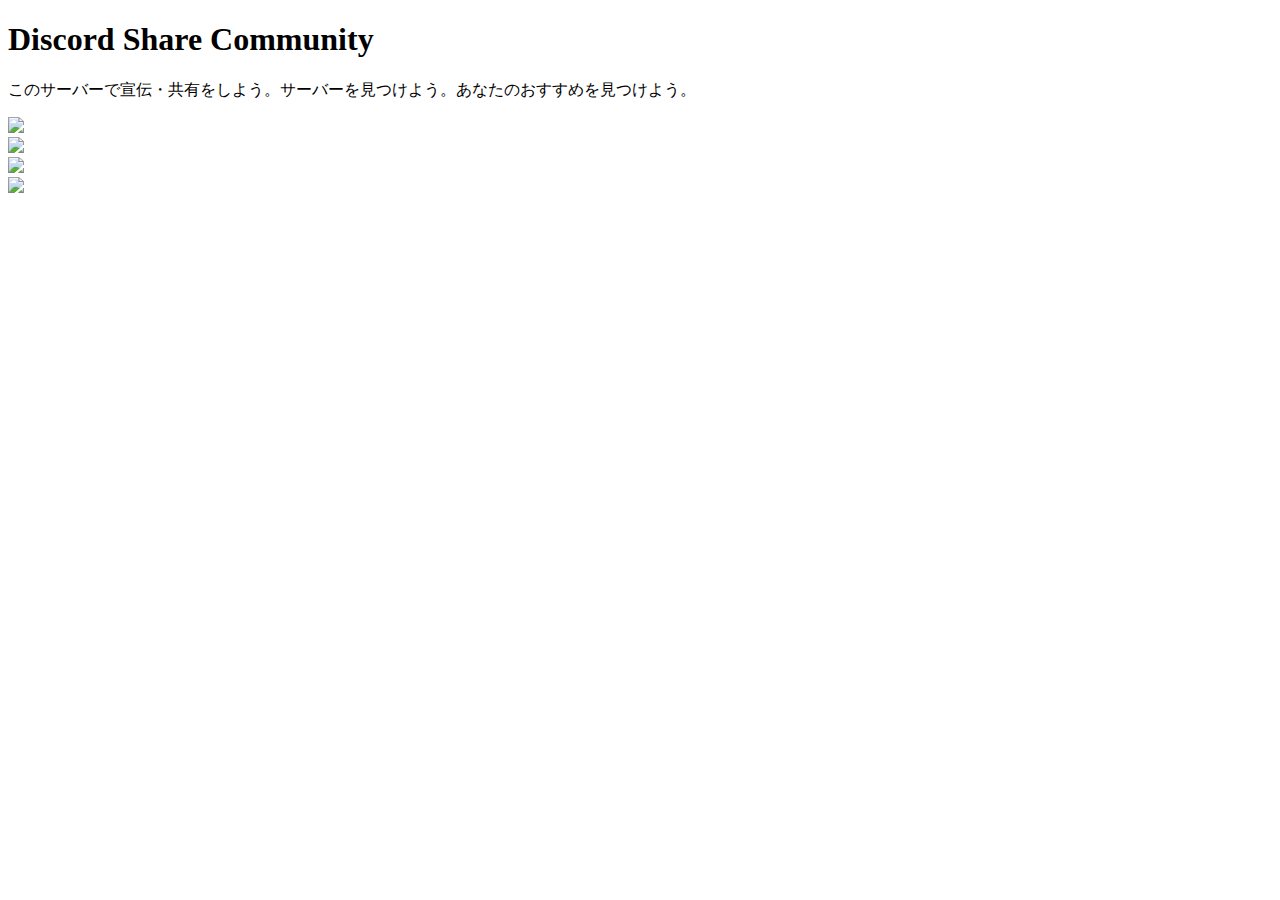
==== public/index.html @ 45985add "Update index.html" ====
<!DOCTYPE html>
<html lang="ja" prefix="og: https://website-dsc.herokuapp.com/index.html">
<head>
<meta charset="UTF-8">
<meta http-equiv="X-UA-Compatible" content="IE=edge">
<meta name="viewport" content="width=device-width, initial-scale=1">
<meta property="og:title" content="Discord Share Community">
<meta property="og:type" content="website">
<meta property="og:description" content="Discord Share Communityのトップページです。">
<meta property="og:url" content="https://website-dsc.herokuapp.com/index.html">
<meta property="og:site_name" content="Discord Server">
<meta property="og:image" content="https://cdn.discordapp.com/icons/706748716077547600/6549d16556ee5674fd44a65ea76812c8.png?size=1024">
<meta name="theme-color" content="#bb6fff">
<link rel="stylesheet" href="/style.css">
<script>
$(function(){
　$(window).scroll(function (){
    $('.effect-fade').each(function(){
        var elemPos = $(this).offset().top;
        var scroll = $(window).scrollTop();
        var windowHeight = $(window).height();
        if (scroll > elemPos - windowHeight){
            $(this).addClass('effect-scroll');
        }
    });
　});
});

window.onload = function() {
  scroll_effect();

  $(window).scroll(function(){
   scroll_effect();
  });

  function scroll_effect(){
   $('.effect-fade').each(function(){
    var elemPos = $(this).offset().top;
    var scroll = $(window).scrollTop();
    var windowHeight = $(window).height();
    if (scroll > elemPos - windowHeight){
     $(this).addClass('effect-scroll');
    }
   });
  }
};
</script>
<link rel="shortcut icon" href="https://cdn.discordapp.com/icons/706748716077547600/6549d16556ee5674fd44a65ea76812c8.png?size=1024">
<title>Perfume!</title>
</head>
<body>
<div class="effect-fade">
 <h1>Discord Share Community</h1>
 <p>このサーバーで宣伝・共有をしよう。サーバーを見つけよう。あなたのおすすめを見つけよう。</p>
</div>
<div class="cp_cssslider">
	<div class="cp_slidewrapper">
		<div class="cp_slide_item"><img src="https://cdn.discordapp.com/attachments/709020499363233815/754541382986891284/img1.png"></div>
                <div class="cp_slide_item"><img src="https://cdn.discordapp.com/attachments/709020499363233815/754541383225835530/img2.png"></div>
		<div class="cp_slide_item"><img src="https://cdn.discordapp.com/attachments/709020499363233815/754541383582351410/img3.png"></div>
                <div class="cp_slide_item"><img src="https://cdn.discordapp.com/attachments/709020499363233815/754541384144519218/img4.png"></div>

	</div>
</div>
</body>
</html>
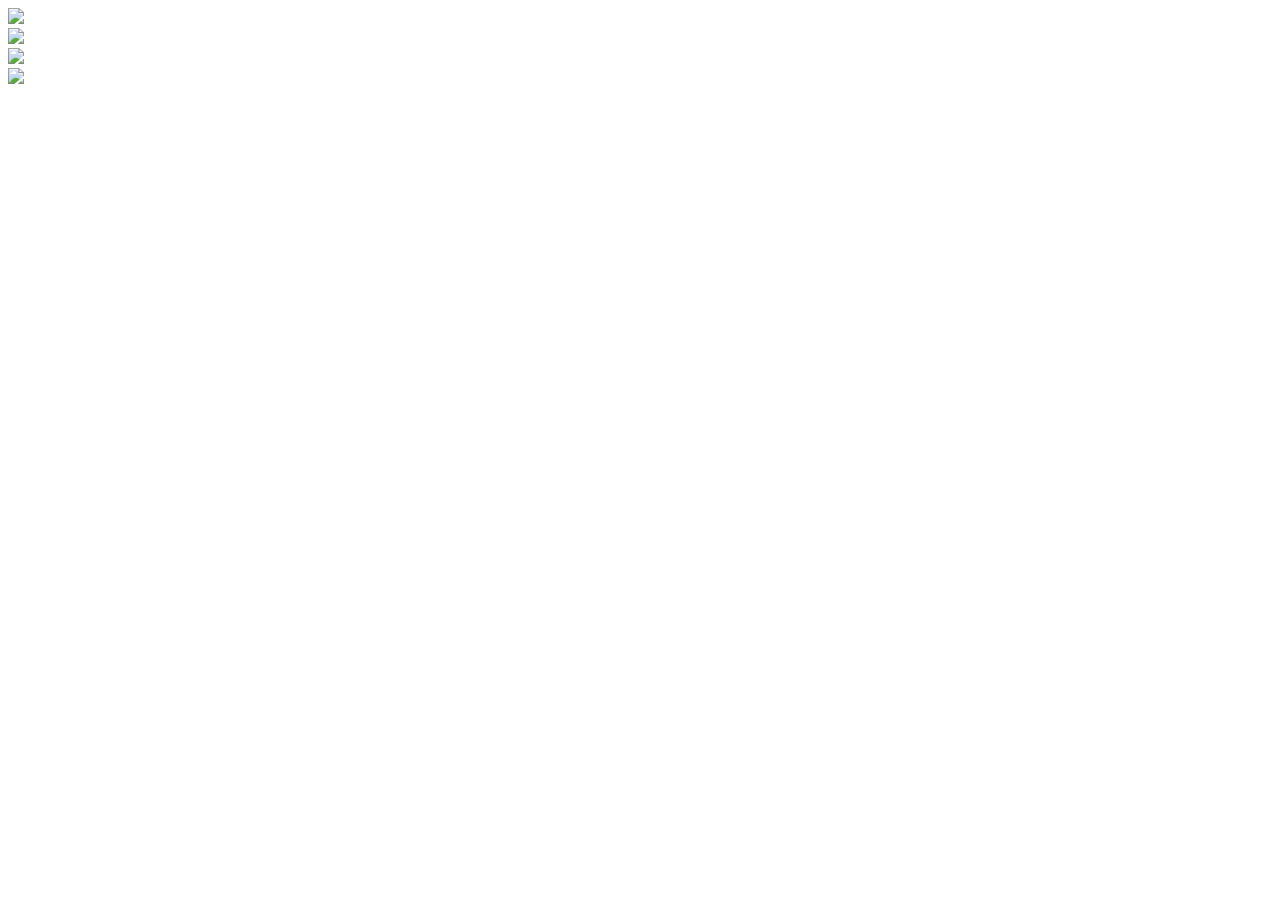
==== commit 378c667d: "Update index.html" ====
--- a/public/index.html
+++ b/public/index.html
@@ -12,47 +12,10 @@
 <meta property="og:image" content="https://cdn.discordapp.com/icons/706748716077547600/6549d16556ee5674fd44a65ea76812c8.png?size=1024">
 <meta name="theme-color" content="#bb6fff">
 <link rel="stylesheet" href="/style.css">
-<script>
-$(function(){
-　$(window).scroll(function (){
-    $('.effect-fade').each(function(){
-        var elemPos = $(this).offset().top;
-        var scroll = $(window).scrollTop();
-        var windowHeight = $(window).height();
-        if (scroll > elemPos - windowHeight){
-            $(this).addClass('effect-scroll');
-        }
-    });
-　});
-});
-
-window.onload = function() {
-  scroll_effect();
-
-  $(window).scroll(function(){
-   scroll_effect();
-  });
-
-  function scroll_effect(){
-   $('.effect-fade').each(function(){
-    var elemPos = $(this).offset().top;
-    var scroll = $(window).scrollTop();
-    var windowHeight = $(window).height();
-    if (scroll > elemPos - windowHeight){
-     $(this).addClass('effect-scroll');
-    }
-   });
-  }
-};
-</script>
 <link rel="shortcut icon" href="https://cdn.discordapp.com/icons/706748716077547600/6549d16556ee5674fd44a65ea76812c8.png?size=1024">
 <title>Perfume!</title>
 </head>
 <body>
-<div class="effect-fade">
- <h1>Discord Share Community</h1>
- <p>このサーバーで宣伝・共有をしよう。サーバーを見つけよう。あなたのおすすめを見つけよう。</p>
-</div>
 <div class="cp_cssslider">
 	<div class="cp_slidewrapper">
 		<div class="cp_slide_item"><img src="https://cdn.discordapp.com/attachments/709020499363233815/754541382986891284/img1.png"></div>
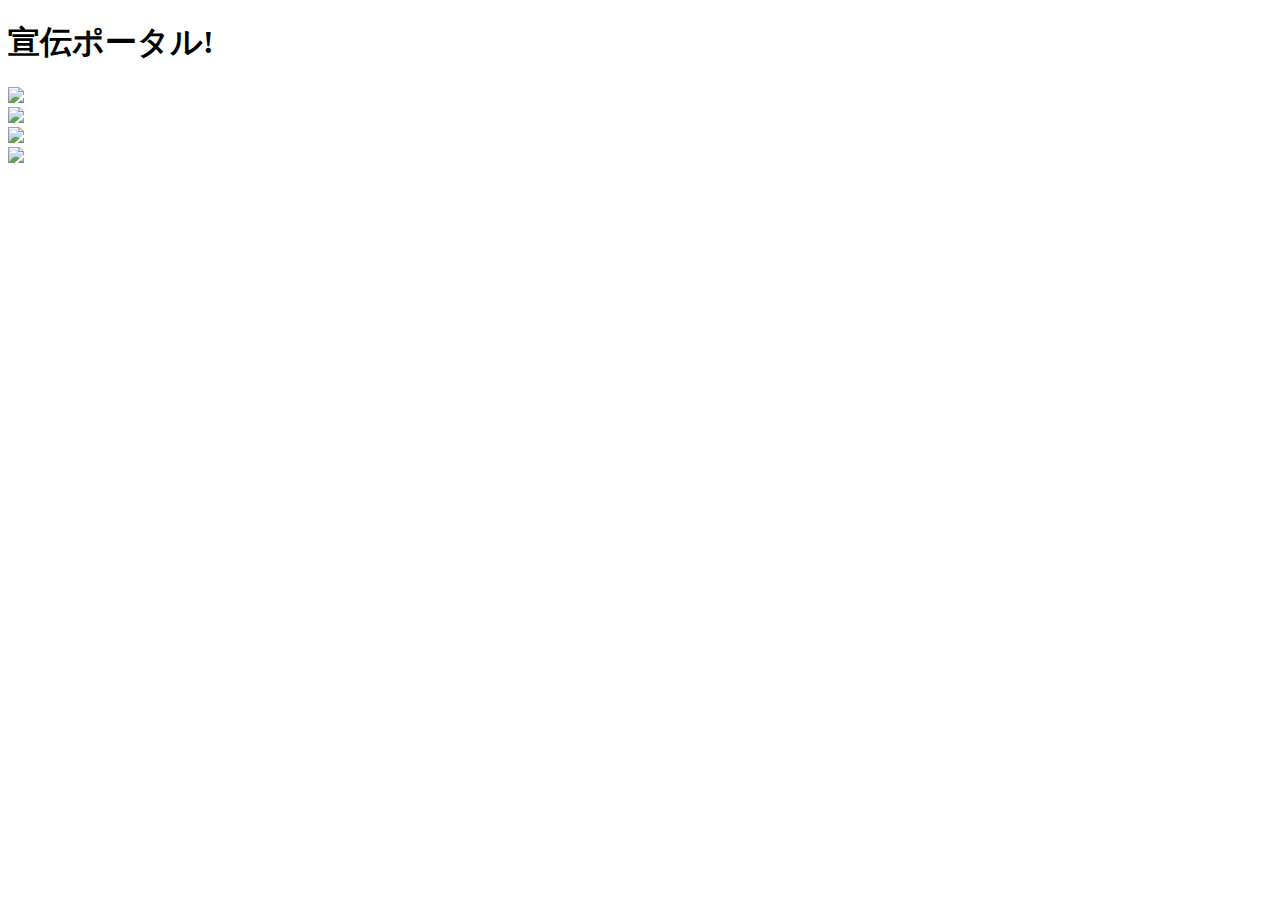
==== commit d46b38ef: "Update index.html" ====
--- a/public/index.html
+++ b/public/index.html
@@ -16,6 +16,9 @@
 <title>Perfume!</title>
 </head>
 <body>
+<div>
+ <h1 id="animation">宣伝ポータル!</h1>
+</div>
 <div class="cp_cssslider">
 	<div class="cp_slidewrapper">
 		<div class="cp_slide_item"><img src="https://cdn.discordapp.com/attachments/709020499363233815/754541382986891284/img1.png"></div>
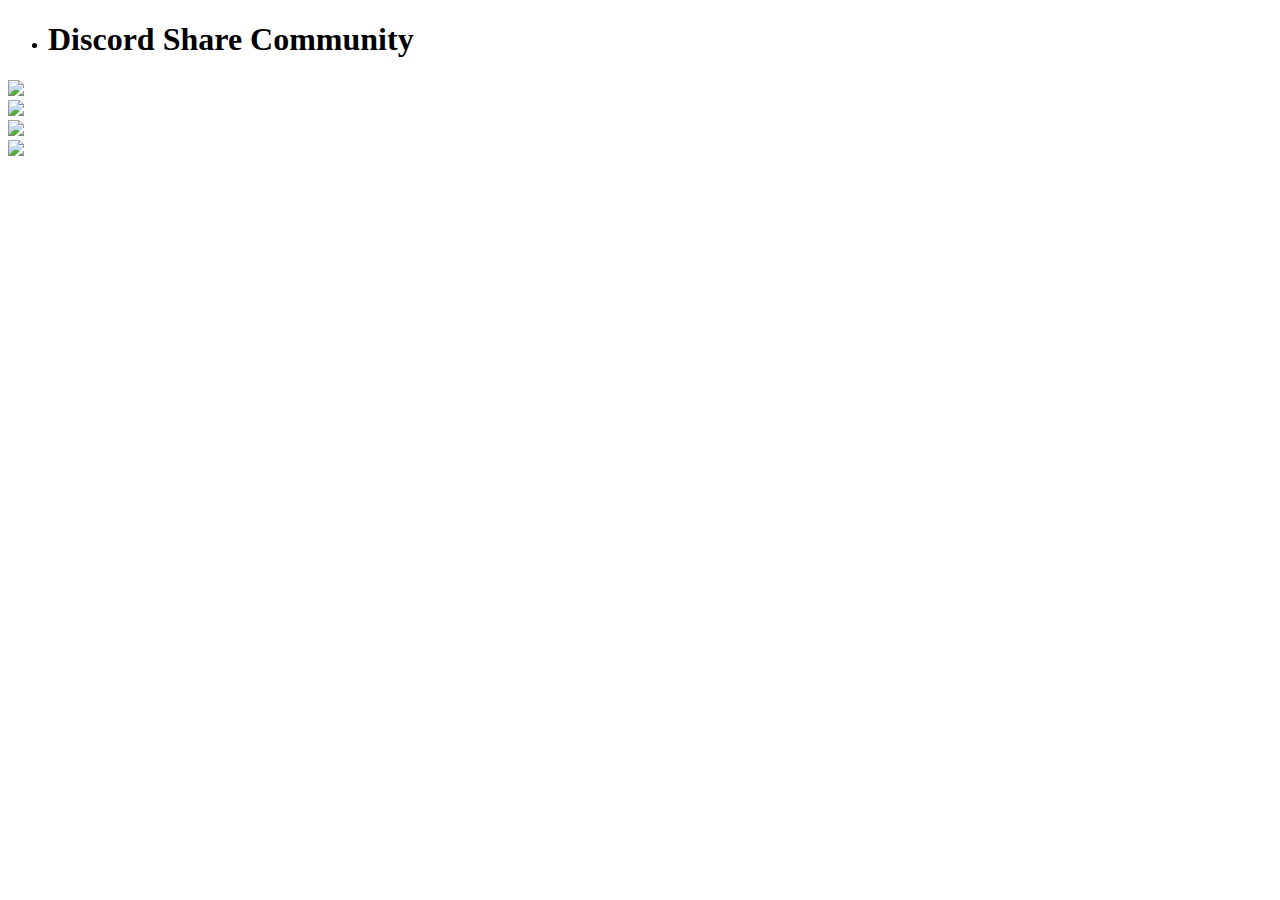
==== commit ec0423de: "Update index.html" ====
--- a/public/index.html
+++ b/public/index.html
@@ -13,12 +13,31 @@
 <meta name="theme-color" content="#bb6fff">
 <link rel="stylesheet" href="/style.css">
 <link rel="shortcut icon" href="https://cdn.discordapp.com/icons/706748716077547600/6549d16556ee5674fd44a65ea76812c8.png?size=1024">
+<script>
+$(function(){
+	$(window).on('load scroll',function (){
+		$('.animation').each(function(){
+			//ターゲットの位置を取得
+			var target = $(this).offset().top;
+			//スクロール量を取得
+			var scroll = $(window).scrollTop();
+			//ウィンドウの高さを取得
+			var height = $(window).height();
+			//ターゲットまでスクロールするとフェードインする
+			if (scroll > target - height){
+				//クラスを付与
+				$(this).addClass('active');
+			}
+		});
+	});
+});
+</script>
 <title>Perfume!</title>
 </head>
 <body>
-<div>
- <h1 id="animation">宣伝ポータル!</h1>
-</div>
+<ul>
+  <li class="animation"><h1>Discord Share Community</h1></li>
+ </ul>
 <div class="cp_cssslider">
 	<div class="cp_slidewrapper">
 		<div class="cp_slide_item"><img src="https://cdn.discordapp.com/attachments/709020499363233815/754541382986891284/img1.png"></div>
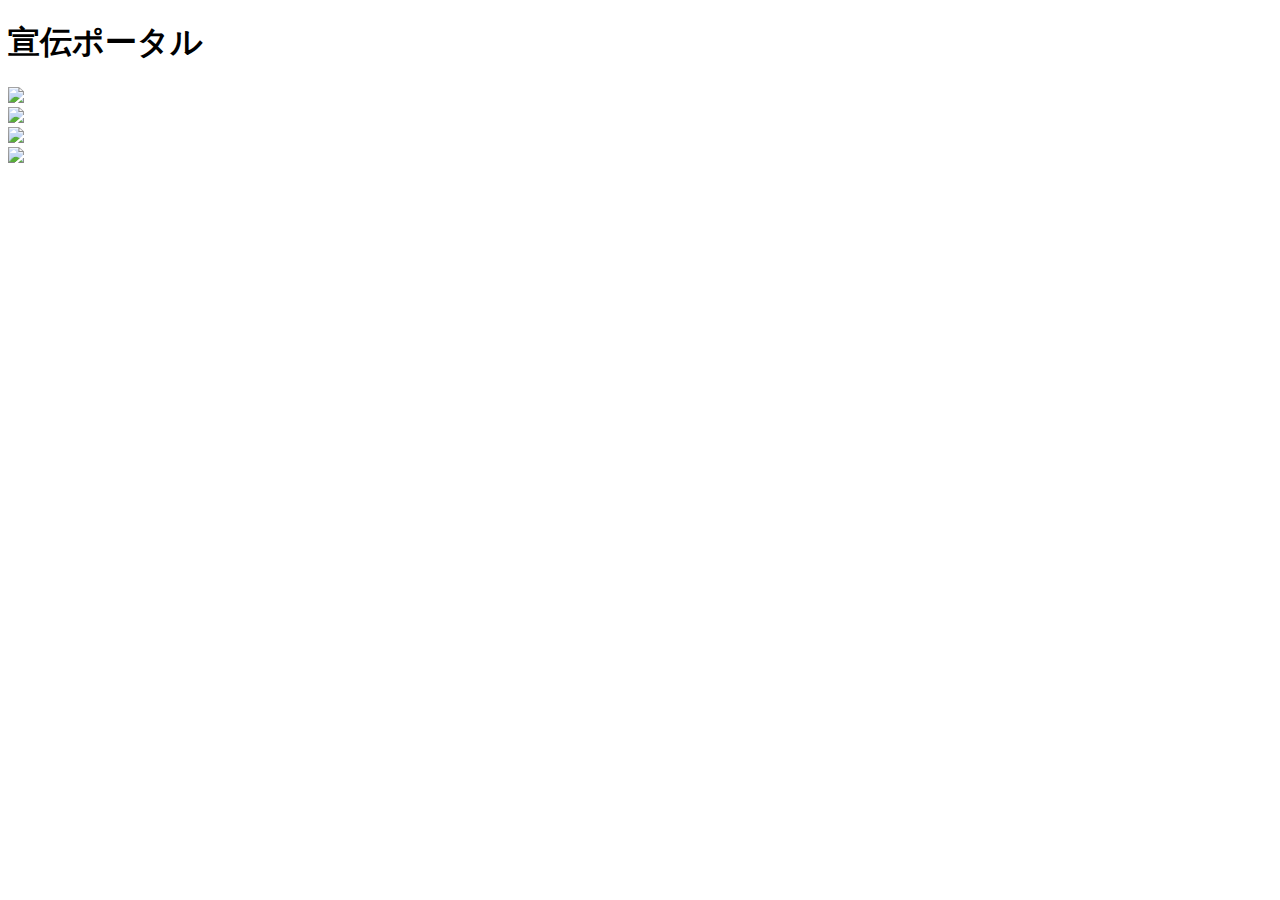
==== commit bc6dd0a1: "Update index.html" ====
--- a/public/index.html
+++ b/public/index.html
@@ -35,9 +35,7 @@
 <title>Perfume!</title>
 </head>
 <body>
-<ul>
-  <li class="animation"><h1>Discord Share Community</h1></li>
- </ul>
+<h1 class="Headline">宣伝ポータル</h1>
 <div class="cp_cssslider">
 	<div class="cp_slidewrapper">
 		<div class="cp_slide_item"><img src="https://cdn.discordapp.com/attachments/709020499363233815/754541382986891284/img1.png"></div>
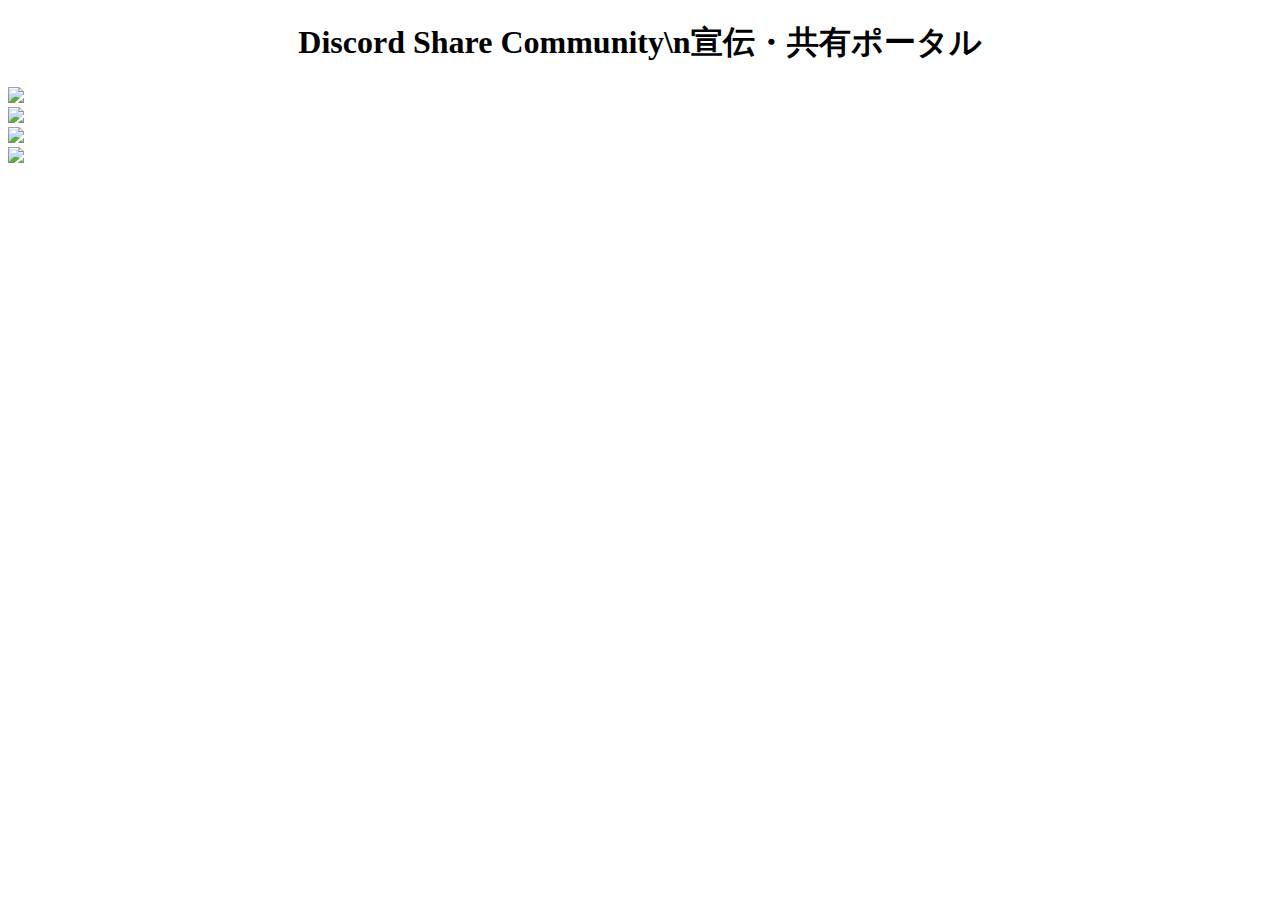
==== commit 1f4b54ff: "Update index.html" ====
--- a/public/index.html
+++ b/public/index.html
@@ -35,7 +35,9 @@
 <title>Perfume!</title>
 </head>
 <body>
-<h1 class="Headline">宣伝ポータル</h1>
+<center>
+<h1 class="Headline">Discord Share Community\n宣伝・共有ポータル</h1>
+</center>
 <div class="cp_cssslider">
 	<div class="cp_slidewrapper">
 		<div class="cp_slide_item"><img src="https://cdn.discordapp.com/attachments/709020499363233815/754541382986891284/img1.png"></div>
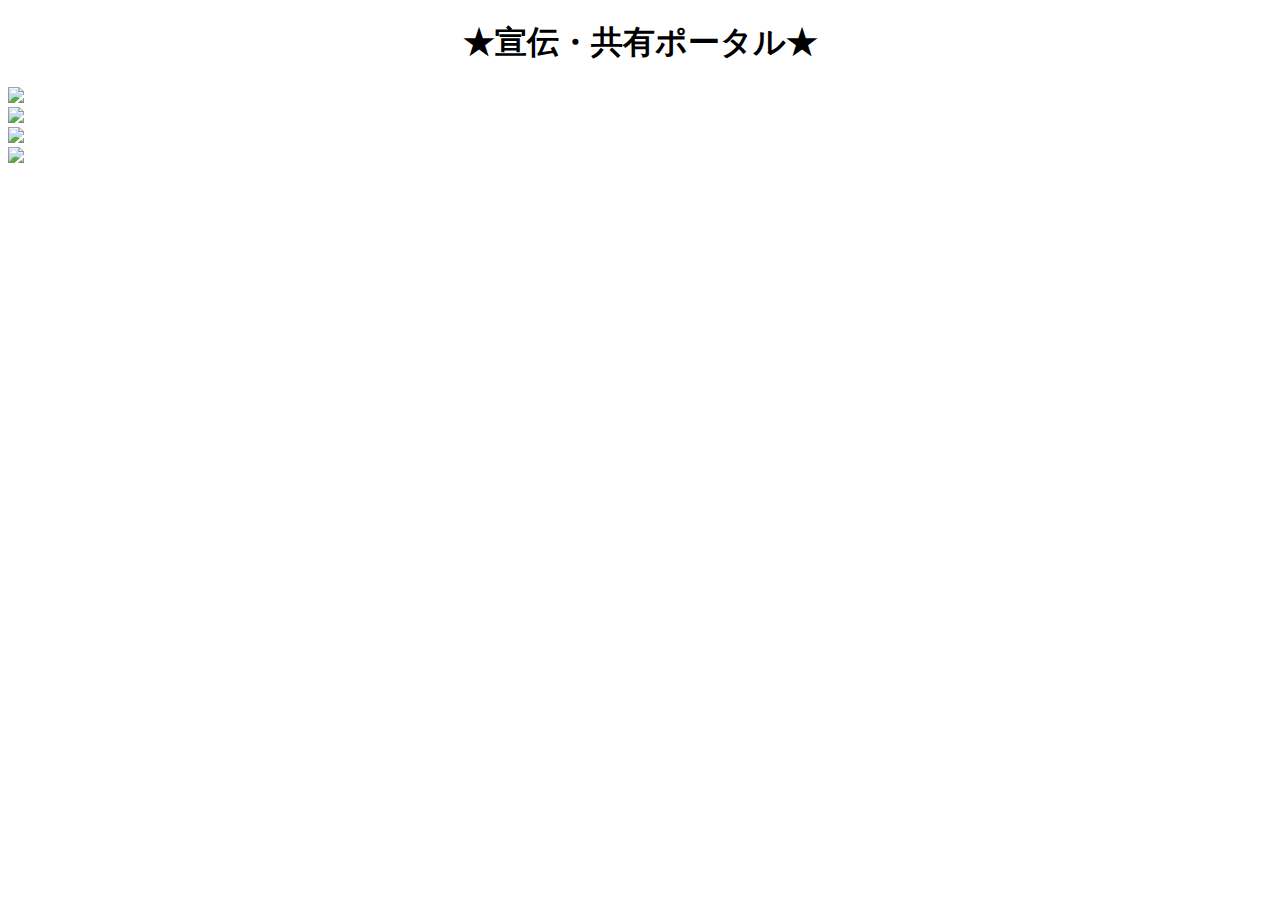
==== commit 2b2d2c9b: "Update index.html" ====
--- a/public/index.html
+++ b/public/index.html
@@ -36,7 +36,7 @@
 </head>
 <body>
 <center>
-<h1 class="Headline">Discord Share Community\n宣伝・共有ポータル</h1>
+<h1 class="Headline">★宣伝・共有ポータル★</h1>
 </center>
 <div class="cp_cssslider">
 	<div class="cp_slidewrapper">
